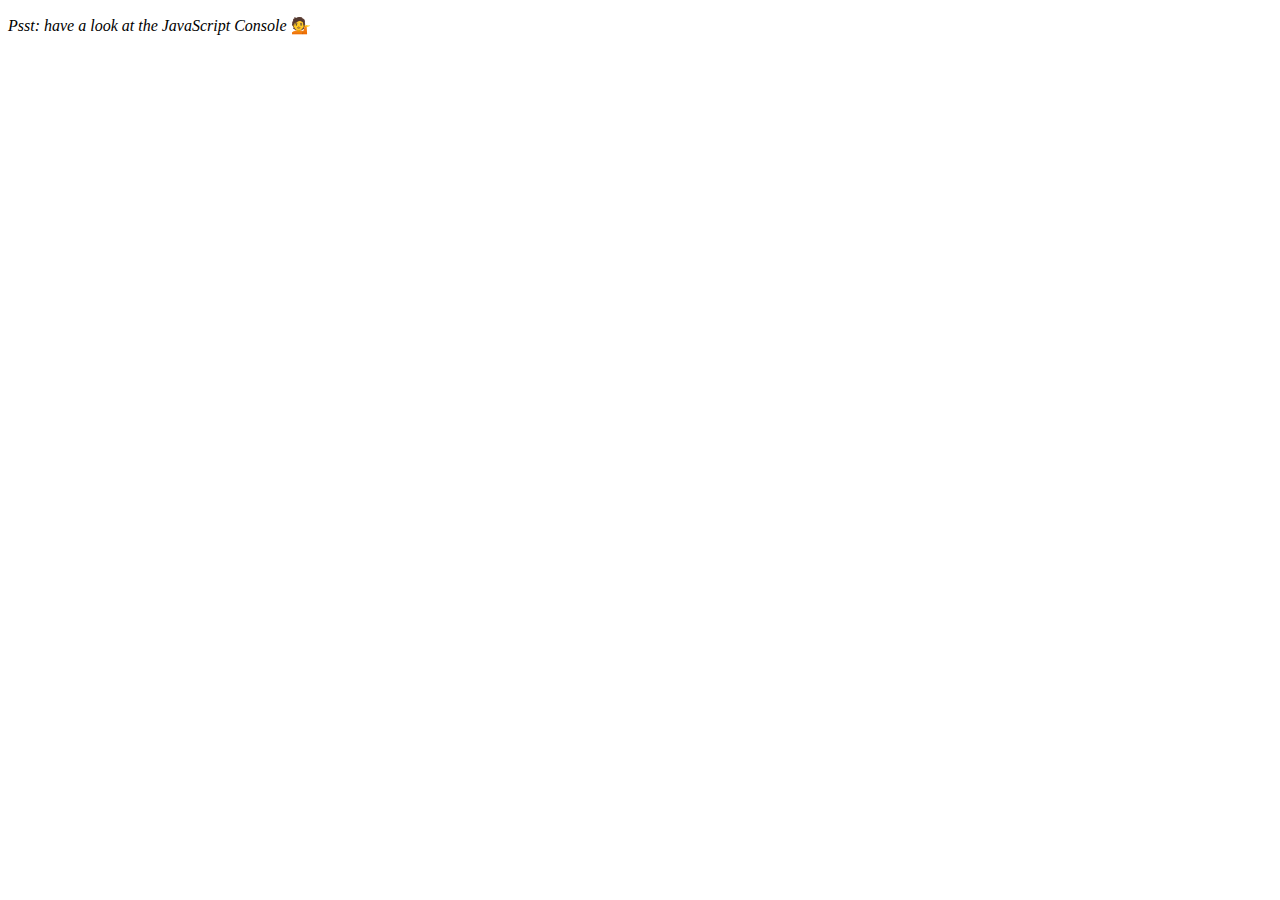
==== index-START.html @ 9188a946 "initial" ====
<!DOCTYPE html>
<html lang="en">
<head>
  <meta charset="UTF-8">
  <title>Array Cardio 💪</title>
</head>
<body>
  <p><em>Psst: have a look at the JavaScript Console</em> 💁</p>
  <script>
    // Get your shorts on - this is an array workout!
    // ## Array Cardio Day 1

    // Some data we can work with

    const inventors = [
      { first: 'Albert', last: 'Einstein', year: 1879, passed: 1955 },
      { first: 'Isaac', last: 'Newton', year: 1643, passed: 1727 },
      { first: 'Galileo', last: 'Galilei', year: 1564, passed: 1642 },
      { first: 'Marie', last: 'Curie', year: 1867, passed: 1934 },
      { first: 'Johannes', last: 'Kepler', year: 1571, passed: 1630 },
      { first: 'Nicolaus', last: 'Copernicus', year: 1473, passed: 1543 },
      { first: 'Max', last: 'Planck', year: 1858, passed: 1947 },
      { first: 'Katherine', last: 'Blodgett', year: 1898, passed: 1979 },
      { first: 'Ada', last: 'Lovelace', year: 1815, passed: 1852 },
      { first: 'Sarah E.', last: 'Goode', year: 1855, passed: 1905 },
      { first: 'Lise', last: 'Meitner', year: 1878, passed: 1968 },
      { first: 'Hanna', last: 'Hammarström', year: 1829, passed: 1909 }
    ];

    const people = ['Beck, Glenn', 'Becker, Carl', 'Beckett, Samuel', 'Beddoes, Mick', 'Beecher, Henry', 'Beethoven, Ludwig', 'Begin, Menachem', 'Belloc, Hilaire', 'Bellow, Saul', 'Benchley, Robert', 'Benenson, Peter', 'Ben-Gurion, David', 'Benjamin, Walter', 'Benn, Tony', 'Bennington, Chester', 'Benson, Leana', 'Bent, Silas', 'Bentsen, Lloyd', 'Berger, Ric', 'Bergman, Ingmar', 'Berio, Luciano', 'Berle, Milton', 'Berlin, Irving', 'Berne, Eric', 'Bernhard, Sandra', 'Berra, Yogi', 'Berry, Halle', 'Berry, Wendell', 'Bethea, Erin', 'Bevan, Aneurin', 'Bevel, Ken', 'Biden, Joseph', 'Bierce, Ambrose', 'Biko, Steve', 'Billings, Josh', 'Biondo, Frank', 'Birrell, Augustine', 'Black, Elk', 'Blair, Robert', 'Blair, Tony', 'Blake, William'];

    // Array.prototype.filter()
    // 1. Filter the list of inventors for those who were born in the 1500's

    // Array.prototype.map()
    // 2. Give us an array of the inventors' first and last names

    // Array.prototype.sort()
    // 3. Sort the inventors by birthdate, oldest to youngest

    // Array.prototype.reduce()
    // 4. How many years did all the inventors live?

    // 5. Sort the inventors by years lived

    // 6. create a list of Boulevards in Paris that contain 'de' anywhere in the name
    // https://en.wikipedia.org/wiki/Category:Boulevards_in_Paris


    // 7. sort Exercise
    // Sort the people alphabetically by last name

    // 8. Reduce Exercise
    // Sum up the instances of each of these
    const data = ['car', 'car', 'truck', 'truck', 'bike', 'walk', 'car', 'van', 'bike', 'walk', 'car', 'van', 'car', 'truck' ];

  </script>
</body>
</html>
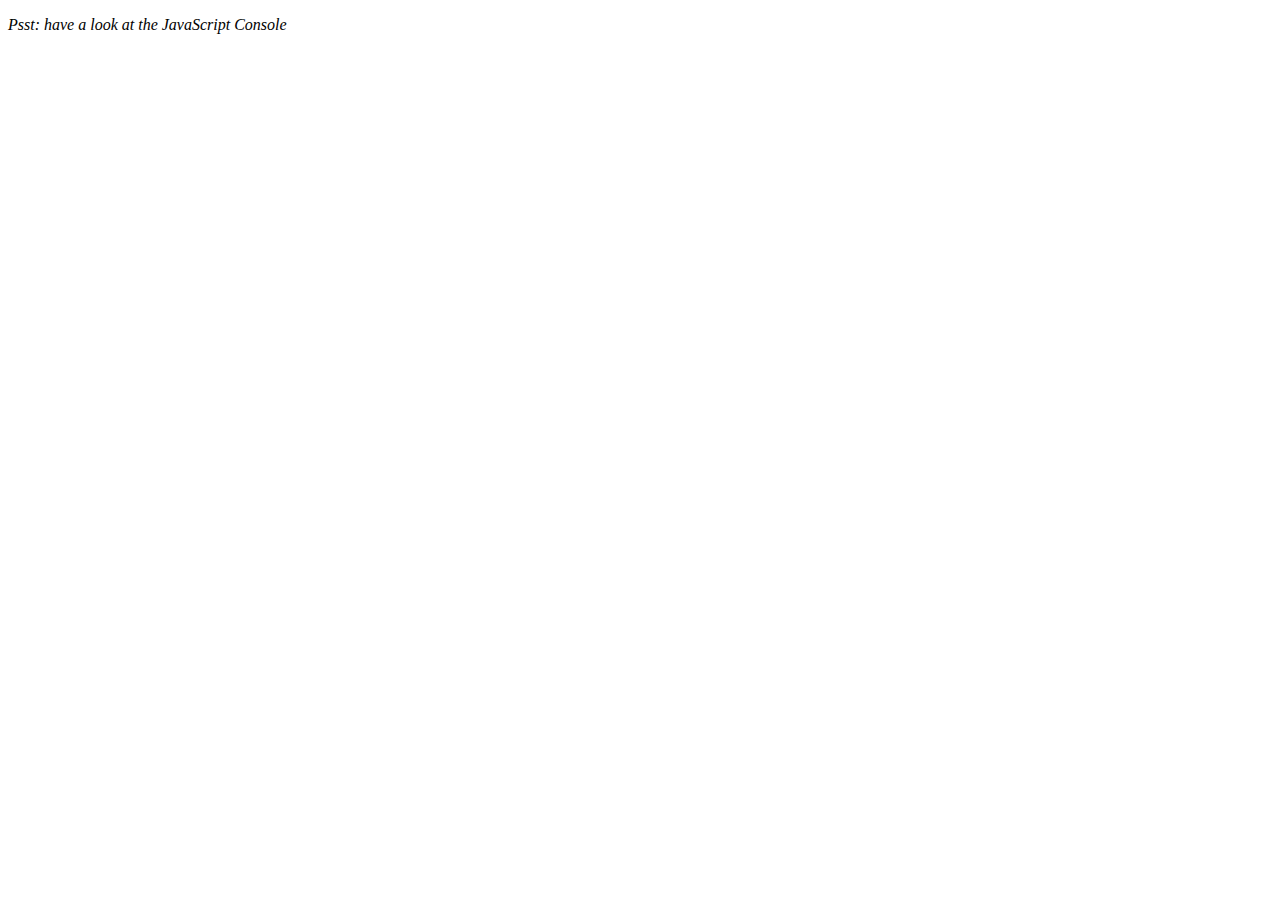
==== commit b0ccc0ff: "style" ====
--- a/index-START.html
+++ b/index-START.html
@@ -3,9 +3,10 @@
 <head>
   <meta charset="UTF-8">
   <title>Array Cardio 💪</title>
+  <link rel="stylesheet" type="text/css" href="mystyle.css">
 </head>
 <body>
-  <p><em>Psst: have a look at the JavaScript Console</em> 💁</p>
+  <p class="console"><em>Psst: have a look at the JavaScript Console</em></p>
   <script>
     // Get your shorts on - this is an array workout!
     // ## Array Cardio Day 1
@@ -27,33 +28,78 @@
       { first: 'Hanna', last: 'Hammarström', year: 1829, passed: 1909 }
     ];
 
-    const people = ['Beck, Glenn', 'Becker, Carl', 'Beckett, Samuel', 'Beddoes, Mick', 'Beecher, Henry', 'Beethoven, Ludwig', 'Begin, Menachem', 'Belloc, Hilaire', 'Bellow, Saul', 'Benchley, Robert', 'Benenson, Peter', 'Ben-Gurion, David', 'Benjamin, Walter', 'Benn, Tony', 'Bennington, Chester', 'Benson, Leana', 'Bent, Silas', 'Bentsen, Lloyd', 'Berger, Ric', 'Bergman, Ingmar', 'Berio, Luciano', 'Berle, Milton', 'Berlin, Irving', 'Berne, Eric', 'Bernhard, Sandra', 'Berra, Yogi', 'Berry, Halle', 'Berry, Wendell', 'Bethea, Erin', 'Bevan, Aneurin', 'Bevel, Ken', 'Biden, Joseph', 'Bierce, Ambrose', 'Biko, Steve', 'Billings, Josh', 'Biondo, Frank', 'Birrell, Augustine', 'Black, Elk', 'Blair, Robert', 'Blair, Tony', 'Blake, William'];
+    const people = ['Beck, Glenn', 'Becker, Carl', 'Beckett, Samuel', 'Beddoes, Mick', 'Beecher, Henry', 'Beethoven, Ludwig', 'Begin, Menachem', 'Belloc, Hilaire', 'Bellow, Saul', 'Benchley, Robert', 'Benenson, Peter', 'Ben-Gurion, David', 'Benjamin, Walter', 'Benn, Tony', 'Bennington, Chester', 'Benson, Leana', 'Bent, Silas', 'Bentsen, Lloyd', 'Berger, Ric', 'Bergman, Ingmar', 'Berio, Luciano', 'Berle, Milton', 'Berlin, Irving', 'Berne, Eric', 'Bernhard, Sandra', 'Berra, Yogi', 'Berry, Halle', 'Berry, Wendell', 'Bethea, Erin', 'Bevan, Aneurin', 'Bevel, Ken', 'Biden, Joseph', 'Bierce, Ambrose', 'Biko, Steve', 'Billings, Josh', 'Biondo, Frank', 'Birrell, Augustine', 'Black Elk', 'Blair, Robert', 'Blair, Tony', 'Blake, William'];
 
     // Array.prototype.filter()
     // 1. Filter the list of inventors for those who were born in the 1500's
+    const fifteen = inventors.filter(inventor => (inventor.year >= 1500 && inventor.year < 1600));
+
+    console.table(fifteen);
 
     // Array.prototype.map()
-    // 2. Give us an array of the inventors' first and last names
+    // 2. Give us an array of the inventor first and last names
+    const fullNames = inventors.map(inventor => `${inventor.first} ${inventor.last}`);
+    console.log(fullNames);
 
     // Array.prototype.sort()
     // 3. Sort the inventors by birthdate, oldest to youngest
+    // const ordered = inventors.sort(function(a, b) {
+    //   if(a.year > b.year) {
+    //     return 1;
+    //   } else {
+    //     return -1;
+    //   }
+    // });
+
+    const ordered = inventors.sort((a, b) => a.year > b.year ? 1 : -1);
+    console.table(ordered);
 
     // Array.prototype.reduce()
     // 4. How many years did all the inventors live?
+    const totalYears = inventors.reduce((total, inventor) => {
+      return total + (inventor.passed - inventor.year);
+    }, 0);
+
+    console.log(totalYears);
 
     // 5. Sort the inventors by years lived
+    const oldest = inventors.sort(function(a, b) {
+      const lastInventor = a.passed - a.year;
+      const nextInventor = b.passed - b.year;
+      return lastInventor > nextInventor ? -1 : 1;
+    });
+    console.table(oldest);
 
     // 6. create a list of Boulevards in Paris that contain 'de' anywhere in the name
     // https://en.wikipedia.org/wiki/Category:Boulevards_in_Paris
 
+    // const category = document.querySelector('.mw-category');
+    // const links = Array.from(category.querySelectorAll('a'));
+    // const de = links
+    //             .map(link => link.textContent)
+    //             .filter(streetName => streetName.includes('de'));
 
     // 7. sort Exercise
     // Sort the people alphabetically by last name
+    const alpha = people.sort((lastOne, nextOne) => {
+      const [aLast, aFirst] = lastOne.split(', ');
+      const [bLast, bFirst] = nextOne.split(', ');
+      return aLast > bLast ? 1 : -1;
+    });
+    console.log(alpha);
 
     // 8. Reduce Exercise
     // Sum up the instances of each of these
-    const data = ['car', 'car', 'truck', 'truck', 'bike', 'walk', 'car', 'van', 'bike', 'walk', 'car', 'van', 'car', 'truck' ];
+    const data = ['car', 'car', 'truck', 'truck', 'bike', 'walk', 'car', 'van', 'bike', 'walk', 'car', 'van', 'car', 'truck', 'pogostick'];
+
+    const transportation = data.reduce(function(obj, item) {
+      if (!obj[item]) {
+        obj[item] = 0;
+      }
+      obj[item]++;
+      return obj;
+    }, {});
+
+    console.log(transportation);
 
   </script>
-</body>
-</html>
